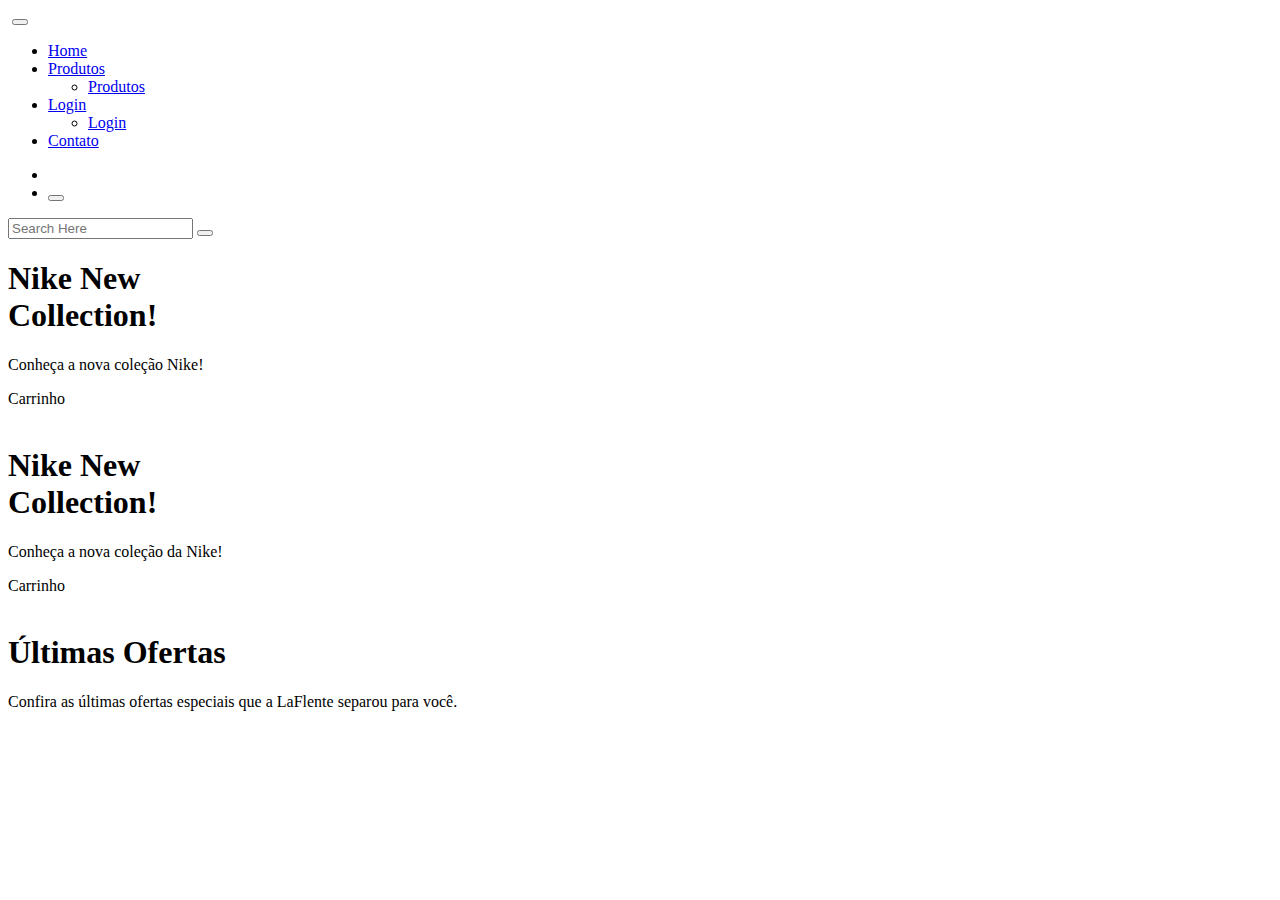
==== laflente/src/main/resources/templates/index.html @ dcc3cd78 "Spring 2" ====
<!DOCTYPE html>
<html lang="zxx" class="no-js">

<head>
	<!-- Mobile Specific Meta -->
	<meta name="viewport" content="width=device-width, initial-scale=1, shrink-to-fit=no">
	<!-- Favicon-->
	<link rel="shortcut icon" href="img/fav.png">
	<!-- Author Meta -->
	<meta name="author" content="CodePixar">
	<!-- Meta Description -->
	<meta name="description" content="">
	<!-- Meta Keyword -->
	<meta name="keywords" content="">
	<!-- meta character set -->
	<meta charset="UTF-8">
	<!-- Site Title -->
	<title>LaFlente</title>
	<!--
		CSS
		============================================= -->
	<link rel="stylesheet" href="css/linearicons.css">
	<link rel="stylesheet" href="css/font-awesome.min.css">
	<link rel="stylesheet" href="css/themify-icons.css">
	<link rel="stylesheet" href="css/bootstrap.css">
	<link rel="stylesheet" href="css/owl.carousel.css">
	<link rel="stylesheet" href="css/nice-select.css">
	<link rel="stylesheet" href="css/nouislider.min.css">
	<link rel="stylesheet" href="css/ion.rangeSlider.css" />
	<link rel="stylesheet" href="css/ion.rangeSlider.skinFlat.css" />
	<link rel="stylesheet" href="css/magnific-popup.css">
	<link rel="stylesheet" href="css/main.css">
</head>

<body onload = "atualizarCard()">

	<!-- Start Header Area -->
	<header class="header_area sticky-header">
		<div class="main_menu">
			<nav class="navbar navbar-expand-lg navbar-light main_box">
				<div class="container">
					<!-- Brand and toggle get grouped for better mobile display -->
					<a class="navbar-brand logo_h" href="index.html"><img src="img/logo.png" alt=""></a>
					<button class="navbar-toggler" type="button" data-toggle="collapse" data-target="#navbarSupportedContent"
					 aria-controls="navbarSupportedContent" aria-expanded="false" aria-label="Toggle navigation">
						<span class="icon-bar"></span>
						<span class="icon-bar"></span>
						<span class="icon-bar"></span>
					</button>
					<!-- Collect the nav links, forms, and other content for toggling -->
					<div class="collapse navbar-collapse offset" id="navbarSupportedContent">
						<ul class="nav navbar-nav menu_nav ml-auto">
							<li class="nav-item active"><a class="nav-link" href="/">Home</a></li>
							<li class="nav-item submenu dropdown">
								<a href="#" class="nav-link dropdown-toggle" data-toggle="dropdown" role="button" aria-haspopup="true"
								 aria-expanded="false">Produtos</a>
								<ul class="dropdown-menu">
									<li class="nav-item"><a class="nav-link" href="/produtos">Produtos</a></li>
								</ul>
							</li>	
							
							<li class="nav-item submenu dropdown">
								<a href="#" class="nav-link dropdown-toggle" data-toggle="dropdown" role="button" aria-haspopup="true"
								 aria-expanded="false">Login</a>
								<ul class="dropdown-menu">
									<li class="nav-item"><a class="nav-link" href="login.html">Login</a></li>

								</ul>
							</li>
							<li class="nav-item"><a class="nav-link" href="contato.html">Contato</a></li>
						</ul>
						<ul class="nav navbar-nav navbar-right">
							<li class="nav-item"><a href="#" class="cart"><span class="ti-bag"></span></a></li>
							<li class="nav-item">
								<button class="search"><span class="lnr lnr-magnifier" id="search"></span></button>
							</li>
						</ul>
					</div>
				</div>
			</nav>
		</div>
		<div class="search_input" id="search_input_box">
			<div class="container">
				<form class="d-flex justify-content-between">
					<input type="text" class="form-control" id="search_input" placeholder="Search Here">
					<button type="submit" class="btn"></button>
					<span class="lnr lnr-cross" id="close_search" title="Close Search"></span>
				</form>
			</div>
		</div>
	</header>
	<!-- End Header Area -->

	<!-- start banner Area -->
	<section class="banner-area">
		<div class="container">
			<div class="row fullscreen align-items-center justify-content-start">
				<div class="col-lg-12">
					<div class="active-banner-slider owl-carousel">
						<!-- single-slide -->
						<div class="row single-slide align-items-center d-flex">
							<div class="col-lg-5 col-md-6">
								<div class="banner-content">
									<h1>Nike New <br>Collection!</h1>
									<p>Conheça a nova coleção Nike!</p> 
									<div class="add-bag d-flex align-items-center">
										<a class="add-btn" href=""><span class="lnr lnr-cross"></span></a>
										<span class="add-text text-uppercase">Carrinho</span>
									</div>
								</div>
							</div>
							<div class="col-lg-7">
								<div class="banner-img">
									<img class="img-fluid" src="img/banner/banner-img.png" alt="">
								</div>
							</div>
						</div>
						<!-- single-slide -->
						<div class="row single-slide">
							<div class="col-lg-5">
								<div class="banner-content">
									<h1>Nike New <br>Collection!</h1>
									<p>Conheça a nova coleção da Nike!</p>
									<div class="add-bag d-flex align-items-center">
										<a class="add-btn" href=""><span class="lnr lnr-cross"></span></a>
										<span class="add-text text-uppercase">Carrinho</span>
									</div>
								</div>
							</div>
							<div class="col-lg-7">
								<div class="banner-img">
									<img class="img-fluid" src="img/banner/banner-img.png" alt="">
								</div>
							</div>
						</div>
					</div>
				</div>
			</div>
		</div>
	</section>
	<!-- End banner Area -->

	<!-- start features Area -->
	

	<!-- Start category Area -->

	<!-- End category Area -->

	<!-- start product Area -->
	<section class="owl-carousel active-product-area section_gap">
		<!-- single product slide -->
		<div class="single-product-slider">
			<div class="container">
				<div class="row justify-content-center">
					<div class="col-lg-6 text-center">
						<div class="section-title">
							<h1>Últimas Ofertas</h1>
							<p>Confira as últimas ofertas especiais que a LaFlente separou para você.</p>
						</div>
					</div>
				</div>
				<div class="row" id = "card">
					<!-- single product -->
					
					</div>
					<!-- single product -->
					
				</div>
			</div>
		</div>
		<script>
		function get(url) {
			return new Promise((resolve, reject) => {

				let xhr = new XMLHttpRequest();

				xhr.open('GET', "http://localhost:8080/index");

				xhr.onreadystatechange = () => {

					if (xhr.readyState == 4) {

						if (xhr.status == 200) {

							resolve(JSON.parse(xhr.responseText));

						} else {

							reject(xhr.responseText);
						}
					}
				}

				xhr.send();
			});
		}
		function atualizarCard() {
			get("http://localhost:8080/index").then(produtos => {
				let card = document.getElementById("card");
				card.innerHTML = "";
				produtos.forEach(produto => {
					card.insertAdjacentHTML('beforeend', `<div class="col-lg-3 col-md-6">
							<div class="single-product">
							<img class="img-fluid" th:src="@{/index/imagem/{codigo}(codigo=${produto.codigo})}"alt="">
							<div class="product-details">
								<h6>${produto.nome}</h6>
								<div class="price">
									<h6>R$${produto.preco}</h6>
								</div>
								<div class="prd-bottom">

									<a href="carrinho.html" class="social-info">
										<span class="ti-bag"></span>
										<p class="hover-text">Carrinho</p>
									</a>
					
									<a href="/detalharProduto" class="social-info">
										<span class="lnr lnr-move"></span>
										<p class="hover-text">Detalhes</p>
									</a>
								</div>
							</div>
						</div>
						`
					
					
					
				);
			});
		}
			)
		}
		</script>
		<!-- single product slide -->
		
	<!-- end product Area -->

	<!-- Start exclusive deal Area -->
	
	<!-- End exclusive deal Area -->

	<!-- Start brand Area -->

	<!-- End brand Area -->

	<!-- Start related-product Area -->
	<section class="related-product-area section_gap_bottom">
		
	</section>
	<!-- End related-product Area -->

	<!-- start footer Area -->
	
	</footer>
	<!-- End footer Area -->

	<script src="js/vendor/jquery-2.2.4.min.js"></script>
	<script src="https://cdnjs.cloudflare.com/ajax/libs/popper.js/1.11.0/umd/popper.min.js" integrity="sha384-b/U6ypiBEHpOf/4+1nzFpr53nxSS+GLCkfwBdFNTxtclqqenISfwAzpKaMNFNmj4"
	 crossorigin="anonymous"></script>
	<script src="js/vendor/bootstrap.min.js"></script>
	<script src="js/jquery.ajaxchimp.min.js"></script>
	<script src="js/jquery.nice-select.min.js"></script>
	<script src="js/jquery.sticky.js"></script>
	<script src="js/nouislider.min.js"></script>
	<script src="js/countdown.js"></script>
	<script src="js/jquery.magnific-popup.min.js"></script>
	<script src="js/owl.carousel.min.js"></script>
	<!--gmaps Js-->
	<script src="https://maps.googleapis.com/maps/api/js?key=AIzaSyCjCGmQ0Uq4exrzdcL6rvxywDDOvfAu6eE"></script>
	<script src="js/gmaps.min.js"></script>
	<script src="js/main.js"></script>
</body>

</html>
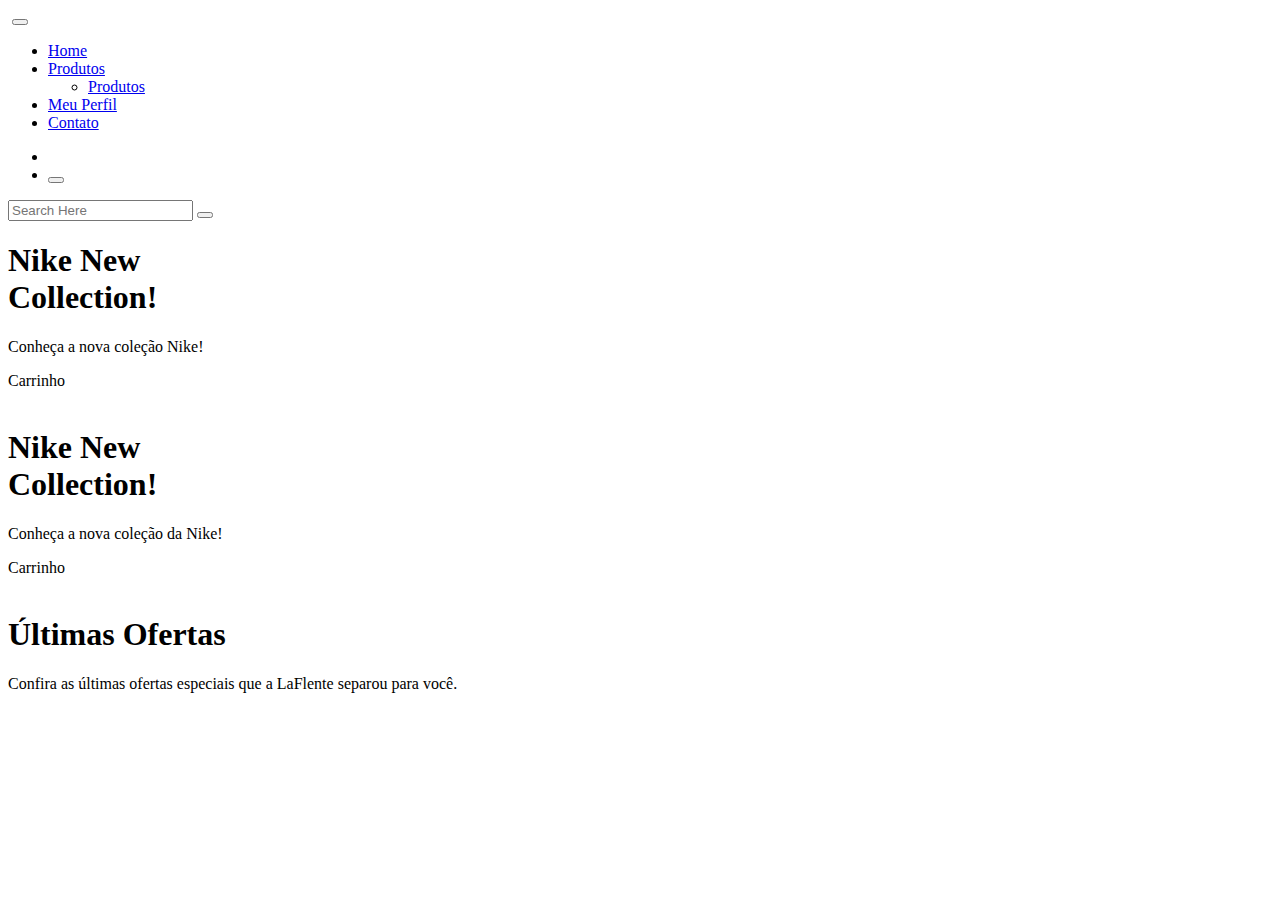
==== commit ba246be3: "Bug de endereço resolvido e links criados" ====
--- a/laflente/src/main/resources/templates/index.html
+++ b/laflente/src/main/resources/templates/index.html
@@ -55,19 +55,19 @@
 								<a href="#" class="nav-link dropdown-toggle" data-toggle="dropdown" role="button" aria-haspopup="true"
 								 aria-expanded="false">Produtos</a>
 								<ul class="dropdown-menu">
-									<li class="nav-item"><a class="nav-link" href="/produtos">Produtos</a></li>
+									<li class="nav-item"><a class="nav-link" href="/produto">Produtos</a></li>
 								</ul>
 							</li>	
 							
 							<li class="nav-item submenu dropdown">
 								<a href="#" class="nav-link dropdown-toggle" data-toggle="dropdown" role="button" aria-haspopup="true"
-								 aria-expanded="false">Login</a>
-								<ul class="dropdown-menu">
-									<li class="nav-item"><a class="nav-link" href="login.html">Login</a></li>
+								 aria-expanded="false">Meu Perfil</a>
+								<ul class="dropdown-menu" id="menu_dinamico">
+									
 
 								</ul>
 							</li>
-							<li class="nav-item"><a class="nav-link" href="contato.html">Contato</a></li>
+							<li class="nav-item"><a class="nav-link" href="/contato">Contato</a></li>
 						</ul>
 						<ul class="nav navbar-nav navbar-right">
 							<li class="nav-item"><a href="#" class="cart"><span class="ti-bag"></span></a></li>
@@ -148,9 +148,9 @@
 	<!-- End category Area -->
 
 	<!-- start product Area -->
-	<section class="owl-carousel active-product-area section_gap">
+	
 		<!-- single product slide -->
-		<div class="single-product-slider">
+		<div class="single-product-slider mt-5">
 			<div class="container">
 				<div class="row justify-content-center">
 					<div class="col-lg-6 text-center">
@@ -170,12 +170,28 @@
 			</div>
 		</div>
 		<script>
+		
+		
+		
+		get("http://localhost:3000/usuario/username").then(username => {
+			console.log(username)
+			if(username == "anonymousUser"){
+				document.getElementById("menu_dinamico").innerHTML = 
+					`<li class="nav-item"><a class="nav-link" href="/login">Login</a></li>
+					<li class="nav-item"><a class="nav-link" href="/criarConta"> Criar Conta</a></li>`
+			}else{
+				document.getElementById("menu_dinamico").innerHTML = 
+					`<li class="nav-item"><a class="nav-link" href="/editarConta">Editar Conta</a></li>
+					<li class="nav-item"><a class="nav-link" href="/pedidos"> Meus Pedidos</a></li>`
+			}
+		});
+		
 		function get(url) {
 			return new Promise((resolve, reject) => {
 
 				let xhr = new XMLHttpRequest();
 
-				xhr.open('GET', "http://localhost:8080/index");
+				xhr.open('GET', url);
 
 				xhr.onreadystatechange = () => {
 
@@ -183,7 +199,7 @@
 
 						if (xhr.status == 200) {
 
-							resolve(JSON.parse(xhr.responseText));
+							resolve(xhr.responseText);
 
 						} else {
 
@@ -195,14 +211,16 @@
 				xhr.send();
 			});
 		}
+		
 		function atualizarCard() {
-			get("http://localhost:8080/index").then(produtos => {
+			get("http://localhost:3000/index").then(produtos => {
+				produtos = JSON.parse(produtos)
 				let card = document.getElementById("card");
 				card.innerHTML = "";
 				produtos.forEach(produto => {
 					card.insertAdjacentHTML('beforeend', `<div class="col-lg-3 col-md-6">
 							<div class="single-product">
-							<img class="img-fluid" th:src="@{/index/imagem/{codigo}(codigo=${produto.codigo})}"alt="">
+							<img class="img-fluid" src="data:image/${produto.imagem[0].extensao};base64,${produto.imagem[0].imagem}"alt="">
 							<div class="product-details">
 								<h6>${produto.nome}</h6>
 								<div class="price">
@@ -210,12 +228,12 @@
 								</div>
 								<div class="prd-bottom">
 
-									<a href="carrinho.html" class="social-info">
+									<a onclick="adicionarAoCarrinho(${produto.codigo})"  class="social-info">
 										<span class="ti-bag"></span>
 										<p class="hover-text">Carrinho</p>
 									</a>
 					
-									<a href="/detalharProduto" class="social-info">
+									<a href="/detalharProduto/${produto.codigo}" class="social-info">
 										<span class="lnr lnr-move"></span>
 										<p class="hover-text">Detalhes</p>
 									</a>
@@ -230,6 +248,60 @@
 			});
 		}
 			)
+		}
+		
+		
+		
+		
+		function adicionarAoCarrinho(codigo){
+			event.preventDefault();
+
+			let item = {
+				codigoProduto: codigo,
+				quantidade: parseInt(1)
+			};
+
+			let carrinho = localStorage.getItem("carrinho");
+
+			if(carrinho){
+				carrinho = JSON.parse(carrinho);
+
+				for(let i = 0; i < carrinho.itens.length; i++){
+					if(carrinho.itens[i].codigoProduto == item.codigoProduto){
+						carrinho.itens[i].quantidade = parseInt(carrinho.itens[i].quantidade);
+
+						carrinho.itens[i].quantidade += parseInt(item.quantidade);
+						localStorage.setItem("carrinho", JSON.stringify(carrinho));
+						
+						let acao = document.getElementById("acao");
+						
+						window.location.replace("http://localhost:3000/carrinho");
+						
+						return;
+						
+					}
+				}
+
+					carrinho.itens.push(item);
+
+					localStorage.setItem("carrinho", JSON.stringify(carrinho));
+				
+				
+			}else{
+				let itens = [];
+
+				itens.push(item);
+
+				carrinho = {
+					itens: itens
+				}
+
+				localStorage.setItem("carrinho", JSON.stringify(carrinho));
+				
+				window.location.replace("http://localhost:3000/carrinho");
+			}
+			
+
 		}
 		</script>
 		<!-- single product slide -->
